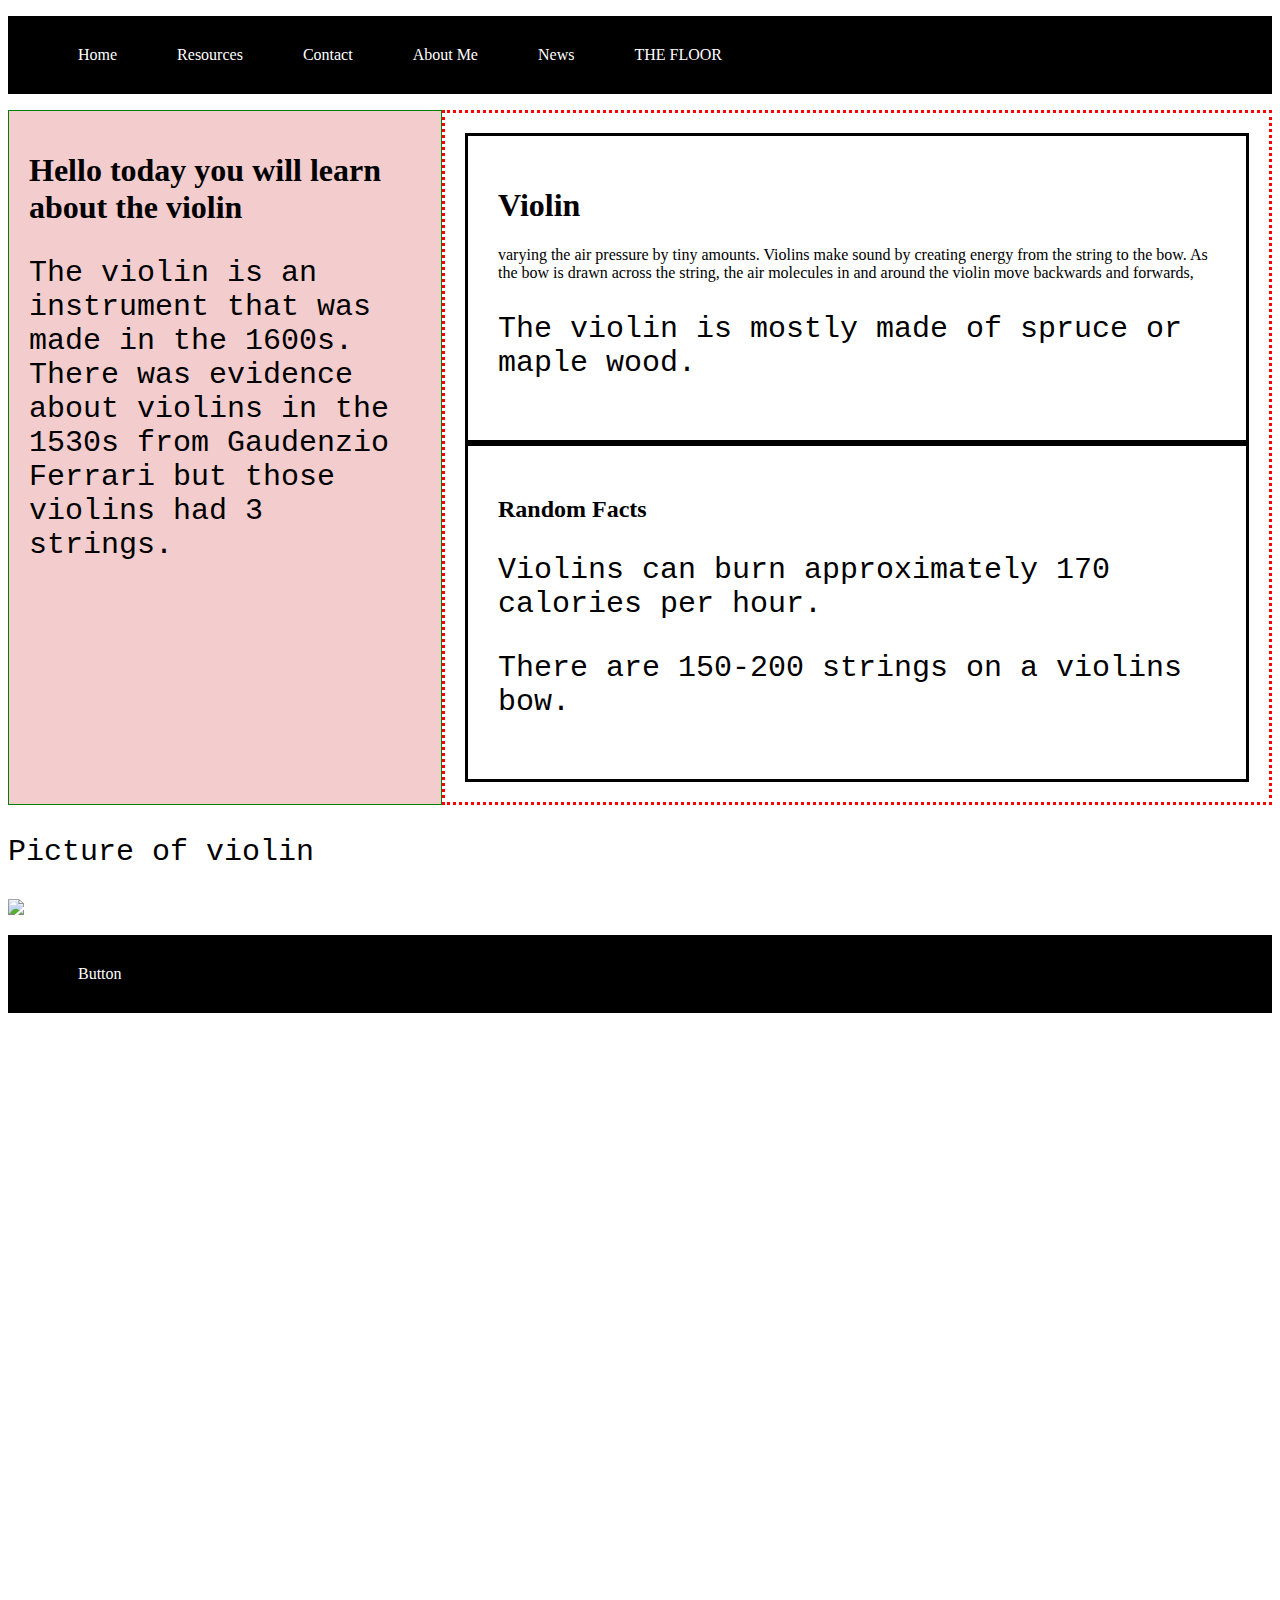
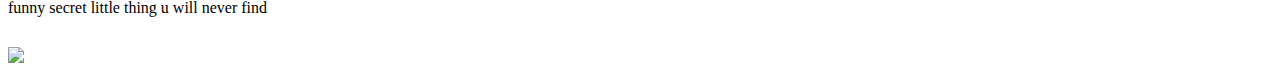
==== index.html @ e3381714 "Update index.html" ====
<!DOCTYPE html>
<html>
  <head>
    <style>
      ul {
        list-style-type: none;
        margin: 15;
        padding: 10;
        overflow: hidden;
        background-color: black;
      }
      ul li {
        float: left;
      }
      a {
        text-decoration: none;
        display: block;
        padding: 30px;
        text-align: center;
        color: white;
      }
      
      p {
        font-family: "Courier New";
        font-size: 30px;
      }
      .flex-container {
        display: flex;
        flex-direction: row;
      }
      
      .left-column {
        flex: 1;
        border: 1px solid green;
        padding: 20px;
        background: #F3CCCD;
      }
      
      .right-column {
        flex: 2;
        display: flex;
        flex-direction: column;
        border: 3px dotted red;
        padding: 20px;
      }
      
      .right-row {
        flex: 1;
        border: 3px solid black;
        padding: 30px;
      </style>
  </head>
  <body>
    <ul>
      <li>
        <a href="index.html">Home</a>
      </li>
      <li>
        <a href="layout.html">Resources</a>
      </li>
      <li>
        <a href="ContactInfo">Contact</a>
      </li>
    
      <li>
        <a href="Aboutme.html">About Me</a>
      </li>
      
       <li>
        <a href="https://www.nytimes.com/games/wordle/index.html">News</a>
      </li>
      
       <li>
        <a href="https://florr.io">THE FLOOR</a>
      </li>
    </ul>
   
    
    <div class="flex-container">
      
      <div class="left-column">
        <h1>Hello today you will learn about the violin </h1>
        <p>The violin is an instrument that was made in the 1600s. There was evidence about violins in the 1530s from Gaudenzio Ferrari but those violins had 3 strings. </p>
      </div>
      
      <div class="right-column">
        <div class="right-row">
          <h1>Violin</h1>varying the air pressure by tiny amounts. Violins make sound by creating energy from the string to the bow. As the bow is drawn across the string, the air molecules in and around the violin move backwards and forwards, </p>
          <p>The violin is mostly made of spruce or maple wood.</p>
        </div>
        <div class="right-row">
          <h2>Random Facts</h2>
          <p>Violins can burn approximately 170 calories per hour.</p>
          <p>There are 150-200 strings on a violins bow.</p>
        </div>
      </div>
    </div>
     
    <p>Picture of violin</p>
    <div class="flex-container">
      <div style="flex:1">
        <img src="https://decibelaudiokenya.co.ke/wp-content/uploads/2020/03/ordinary-violin-250x250-1.jpg" style="width:100%">
      </div>
    </div>
    <ul>
      <li>
        <a href="index.html">Button</a>
      </li>
    </ul>
 </div>
     </div
      </div>
     </div>
     </div>
     </div>
     </div>
     </div>
     </div>
     </div>
     </div>
     </div>
     </div>
     </div>
     </div>
     </div>
     </div>
     </div>
     </div>
     </div>
     </div>
     </div>
     </div>
     </div>
     </div>
     </div>
     </div>
     </div>
     </div>
     </div>
     </div>
    
     <br>
     <br>
     <br>
     <br>
     <br>
     <br>
     <br>
     <br>
     <br>
     <br>
     <br>
     <br>
     <br>
     <br>
     <br>
     <br>
     <br>
     <br>
     <br>
     <br>
     <br>
     <br>
     <br>
     <br>
     <br>
     <br>
     <br>
     <br>
     <br>
     <br>
    
     </div>
     </div>
     </div>
     </div>
     </div>
     </div>
     </div>
     </div>
     </div>
     </div>
     </div>
     </div>
     </div>
  </p>funny secret little thing u will never find</p>
<img src="https://www.google.com/imgres?imgurl=https%3A%2F%2Flookaside.fbsbx.com%2Flookaside%2Fcrawler%2Fmedia%2F%3Fmedia_id%3D100044355759597&tbnid=2QknMl3ew2BhhM&vet=12ahUKEwj9yJfai6mEAxU5PlkFHe7CBgsQMygBegQIARBs..i&imgrefurl=https%3A%2F%2Fwww.facebook.com%2Fmrclean%2F&docid=WhM909-HCS2waM&w=1012&h=2048&q=mr%20clean%20image&ved=2ahUKEwj9yJfai6mEAxU5PlkFHe7CBgsQMygBegQIARBs" style="width:100%">
 <FONT COLOR="white "
  </body>
</html
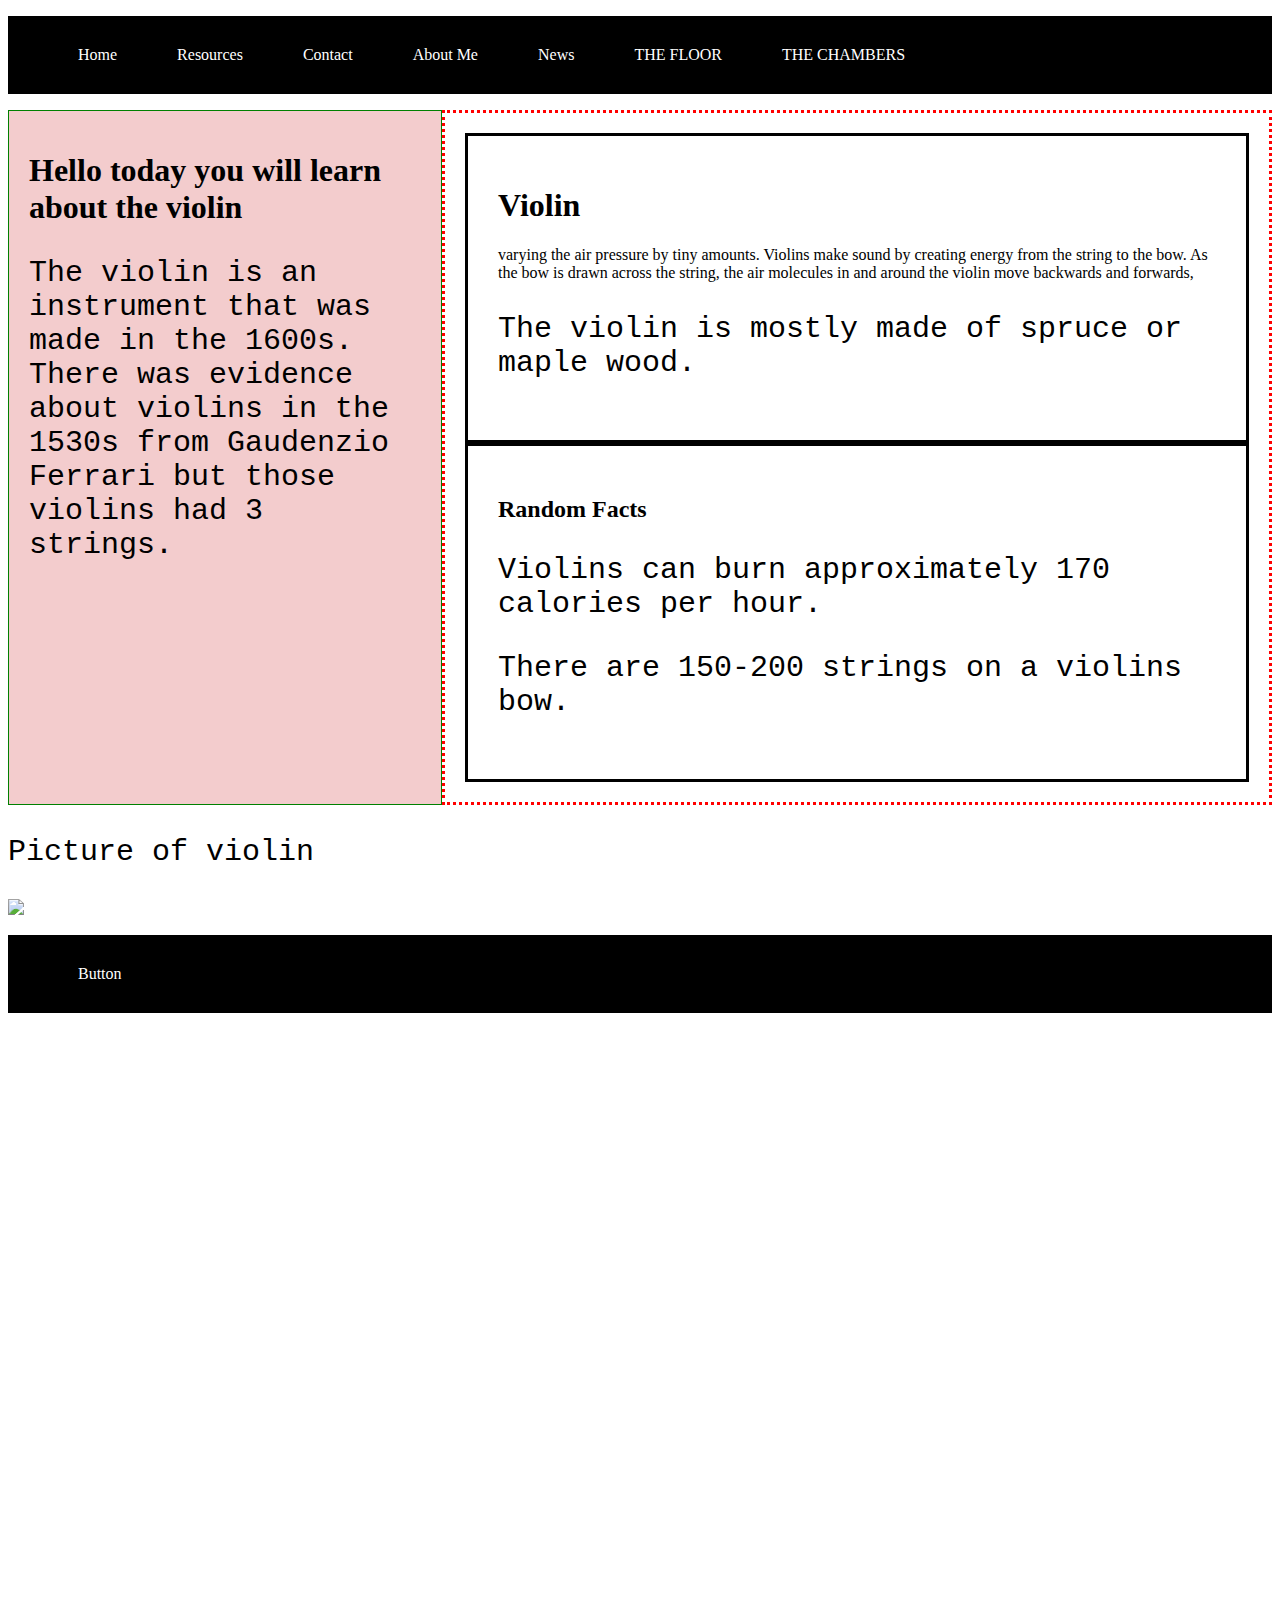
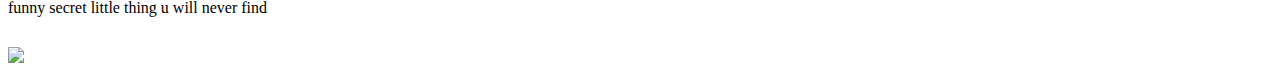
==== commit a0b4031b: "Update index.html" ====
--- a/index.html
+++ b/index.html
@@ -73,6 +73,10 @@
       
        <li>
         <a href="https://florr.io">THE FLOOR</a>
+      </li>
+          
+       <li>
+        <a href="https://www.youtube.com/watch?v=xvFZjo5PgG0">THE CHAMBERS</a>
       </li>
     </ul>
    
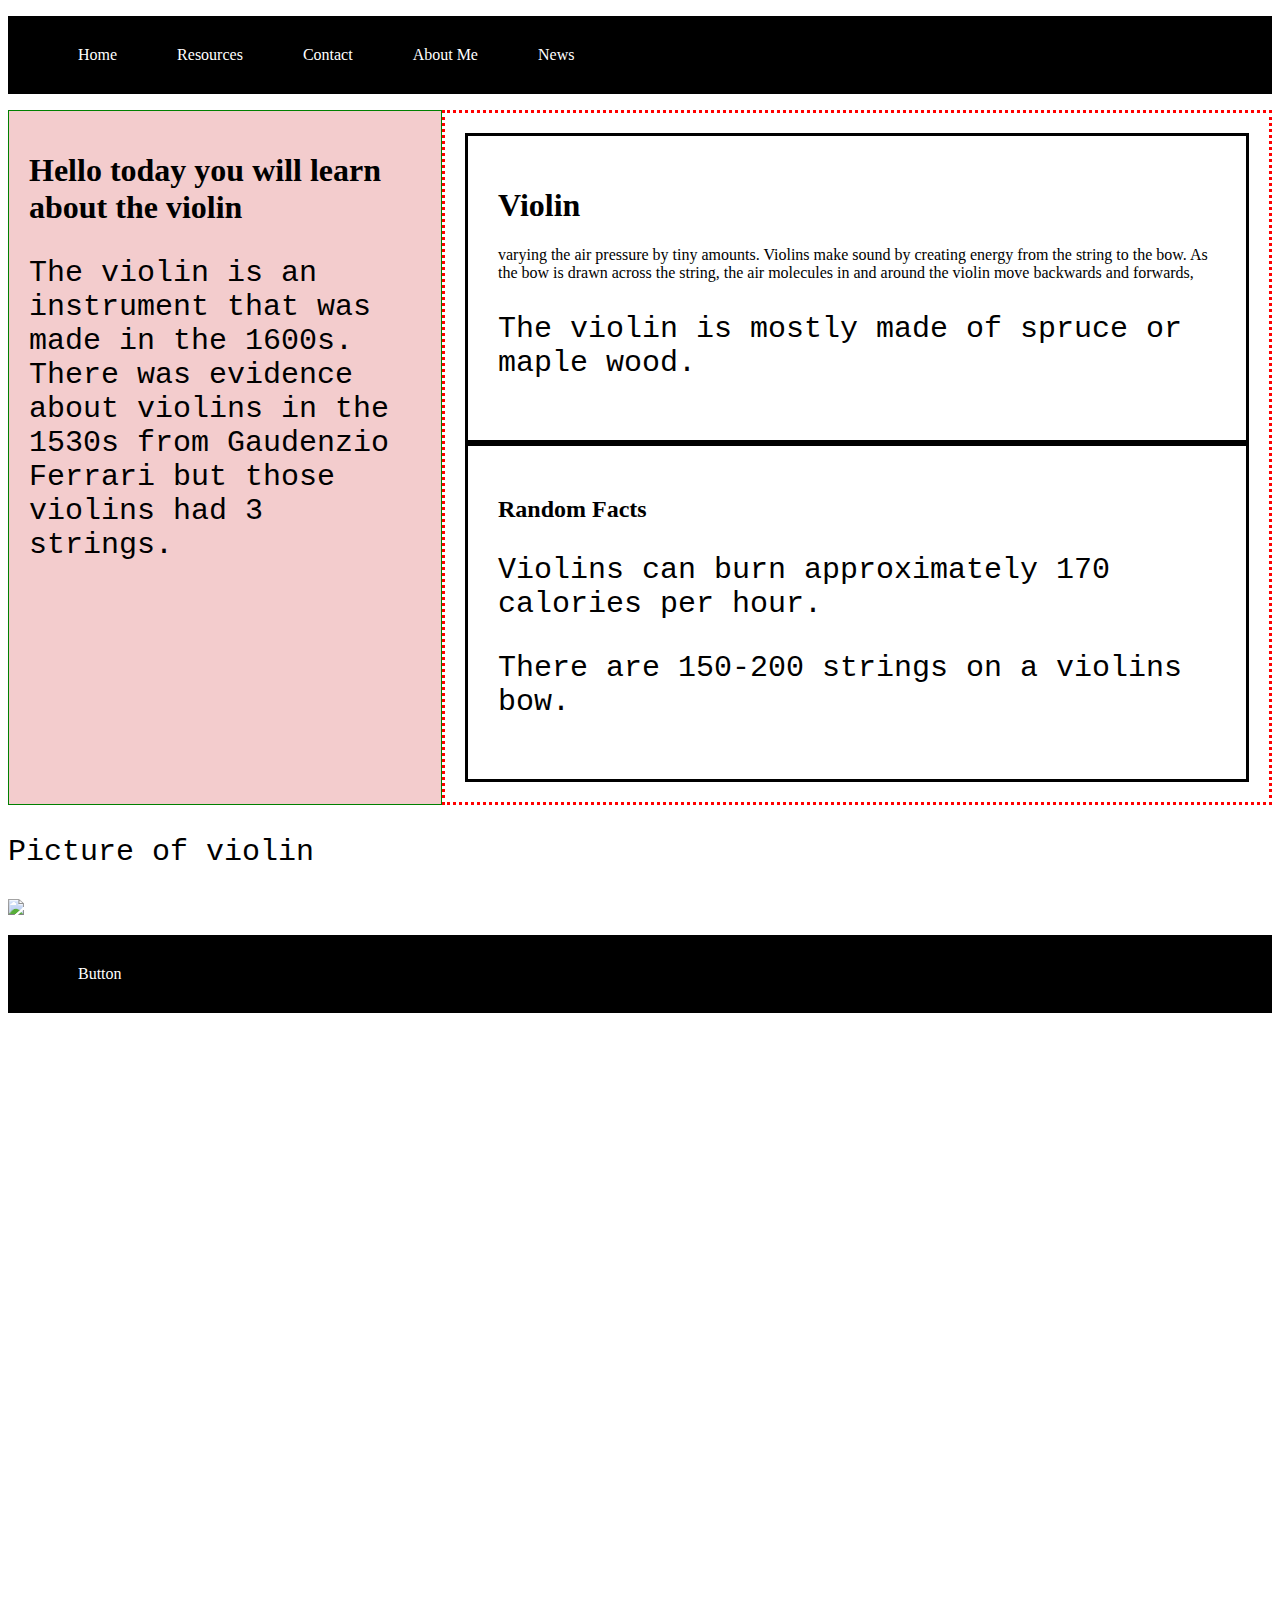
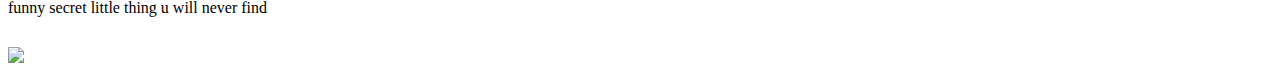
==== commit 484a5c56: "Update index.html" ====
--- a/index.html
+++ b/index.html
@@ -69,14 +69,6 @@
       
        <li>
         <a href="https://www.nytimes.com/games/wordle/index.html">News</a>
-      </li>
-      
-       <li>
-        <a href="https://florr.io">THE FLOOR</a>
-      </li>
-          
-       <li>
-        <a href="https://www.youtube.com/watch?v=xvFZjo5PgG0">THE CHAMBERS</a>
       </li>
     </ul>
    
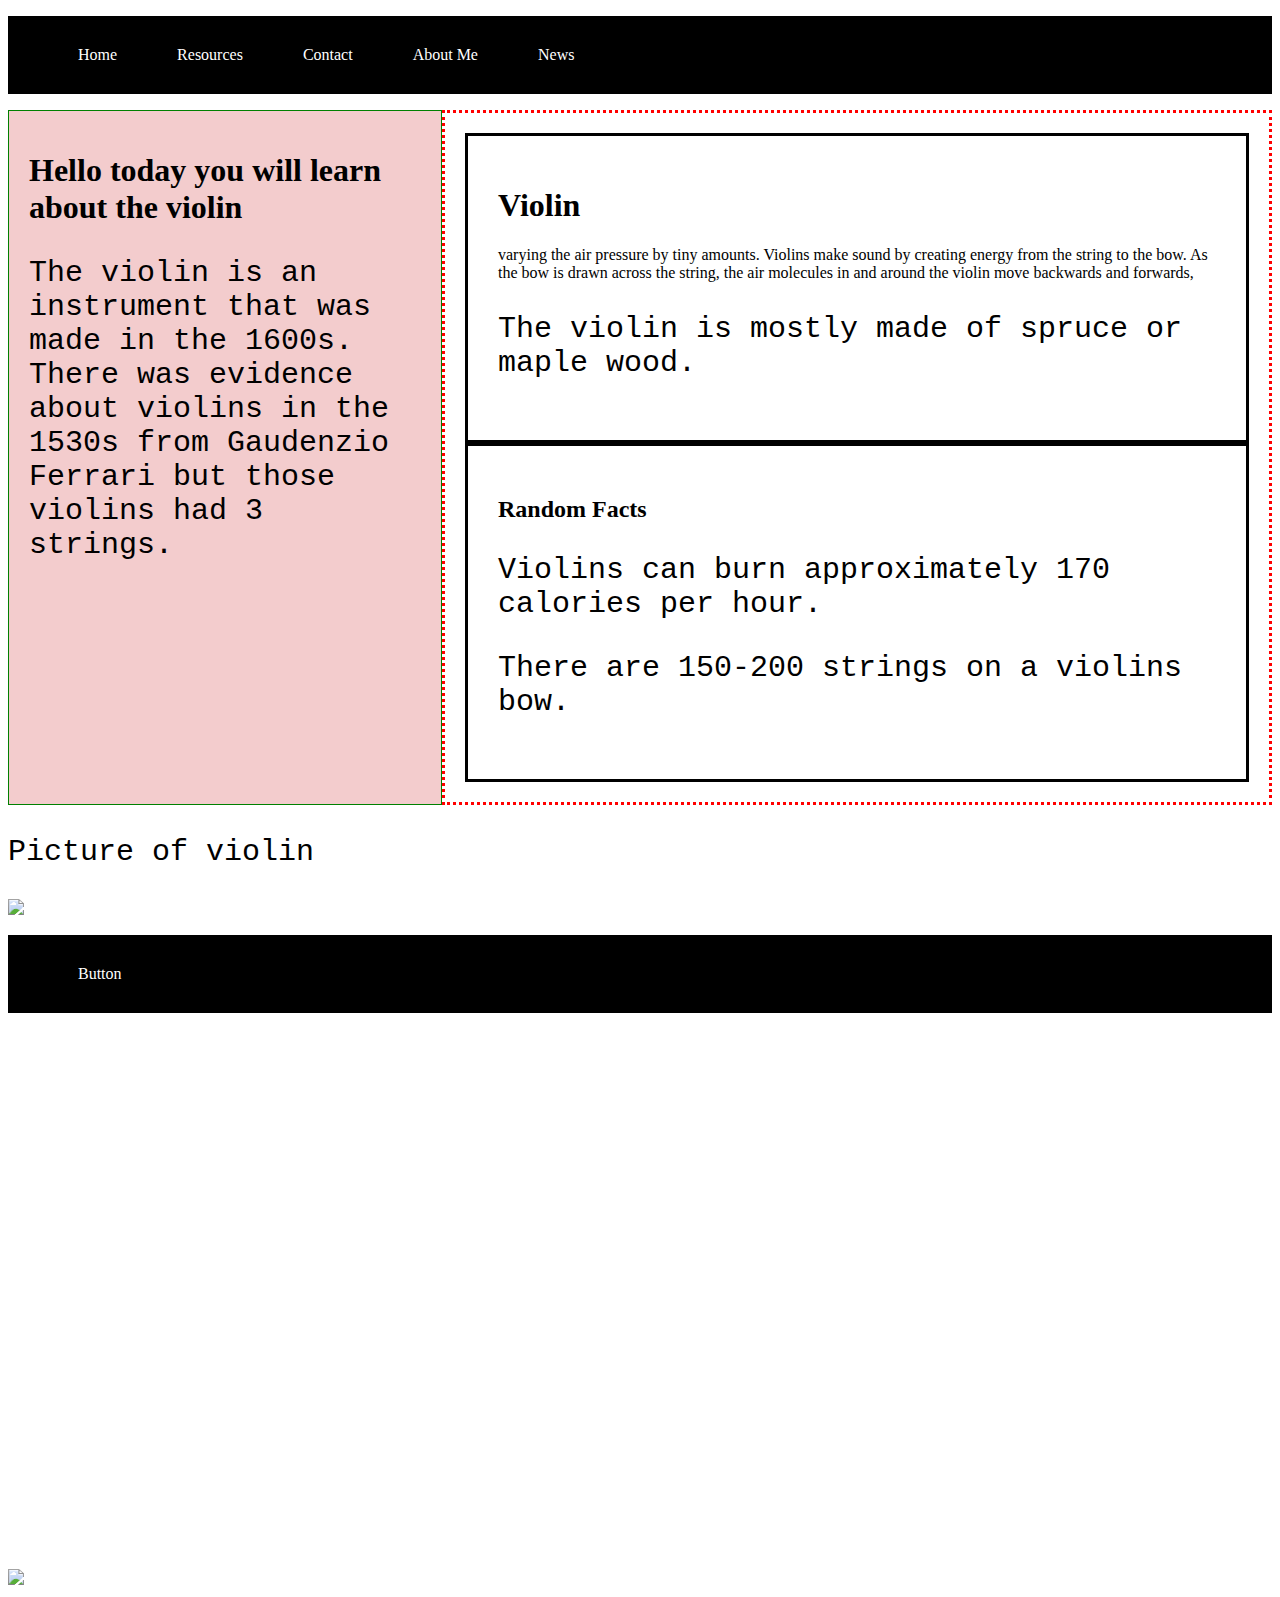
==== commit 7aa1913b: "Update index.html" ====
--- a/index.html
+++ b/index.html
@@ -96,7 +96,7 @@
     <p>Picture of violin</p>
     <div class="flex-container">
       <div style="flex:1">
-        <img src="https://decibelaudiokenya.co.ke/wp-content/uploads/2020/03/ordinary-violin-250x250-1.jpg" style="width:100%">
+        <img src="https://www.stringworks.com/cdn/shop/products/VirtVNTop2019_800x.jpg?v=1584031223" style="width:100%">
       </div>
     </div>
     <ul>
@@ -180,7 +180,7 @@
      </div>
      </div>
      </div>
-  </p>funny secret little thing u will never find</p>
+
 <img src="https://www.google.com/imgres?imgurl=https%3A%2F%2Flookaside.fbsbx.com%2Flookaside%2Fcrawler%2Fmedia%2F%3Fmedia_id%3D100044355759597&tbnid=2QknMl3ew2BhhM&vet=12ahUKEwj9yJfai6mEAxU5PlkFHe7CBgsQMygBegQIARBs..i&imgrefurl=https%3A%2F%2Fwww.facebook.com%2Fmrclean%2F&docid=WhM909-HCS2waM&w=1012&h=2048&q=mr%20clean%20image&ved=2ahUKEwj9yJfai6mEAxU5PlkFHe7CBgsQMygBegQIARBs" style="width:100%">
  <FONT COLOR="white "
   </body>
